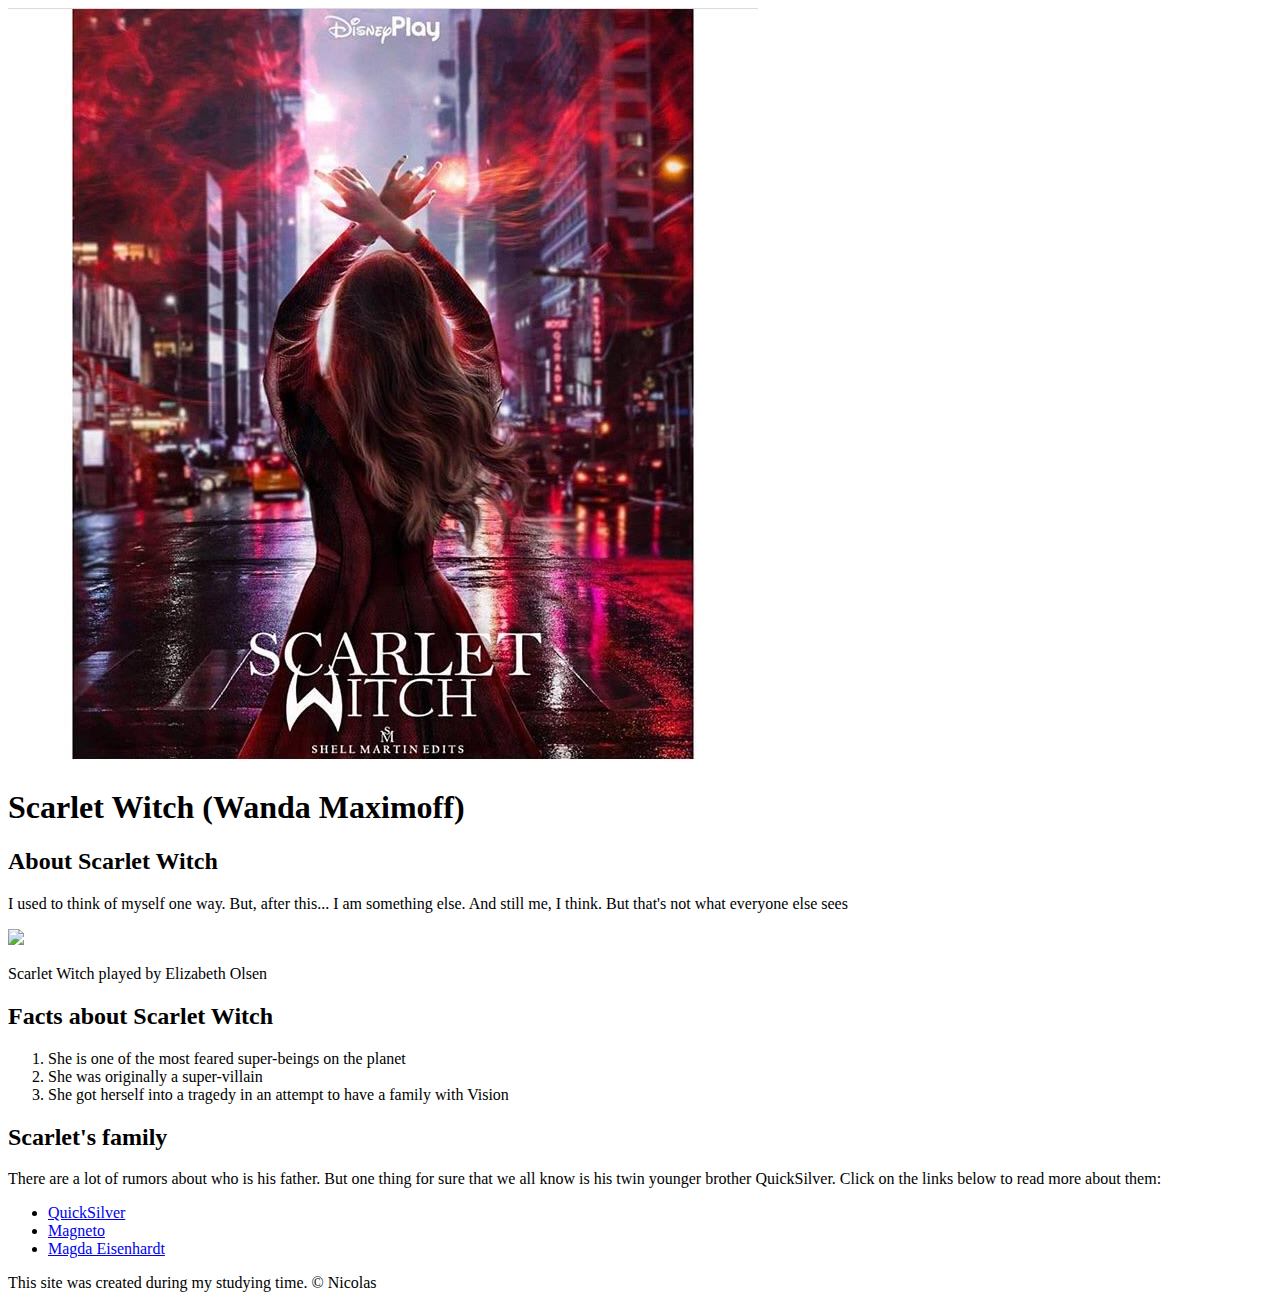
==== index.html @ bfa1f524 "create a new index html file" ====
<!DOCTYPE html>
<html>
<head>
	<title>Scarlet Witch</title>
</head>
<body>
	<!-- header element -->
 	<header>
		<img src="scarletwitch2.jpg">
		<h1>Scarlet Witch (Wanda Maximoff)</h1>
	</header>

	<!-- main element -->
	<main>
		<h2>About Scarlet Witch</h2>
		<p>I used to think of myself one way. But, after this... I am something else. And still me, I think. 
		But that's not what everyone else sees</p>
		<img src="https://media.comicbook.com/2016/05/scarlet-witch-olsen-181450-1280x0.jpg">
		<p>Scarlet Witch played by Elizabeth Olsen</p>
		<!-- Facts -->
		<h2>Facts about Scarlet Witch</h2>
		<ol>
			<li>She is one of the most feared super-beings on the planet</li>
			<li>She was originally a super-villain</li>
			<li>She got herself into a tragedy in an attempt to have a family with Vision</li>
		</ol>
		<!-- Family -->
		<h2>Scarlet's family</h2>
		<p>There are a lot of rumors about who is his father. But one thing for sure that we 
		all know is his twin younger brother QuickSilver. Click on the links below to read more
		about them:</p>
		<ul>
			<li><a href="https://marvelcinematicuniverse.fandom.com/wiki/Quicksilver">QuickSilver</a> </li>
			<li><a href="https://en.wikipedia.org/wiki/Magneto_(Marvel_Comics)">Magneto</a> </li>
			<li><a href="https://marvel.fandom.com/wiki/Magda_Eisenhardt_(Earth-616)">Magda Eisenhardt</a></li>
		</ul>
	</main>

	<!-- Footer element -->
	<footer>
		<p>This site was created during my studying time. &copy; Nicolas</p>
	</footer>
</body>
</html>
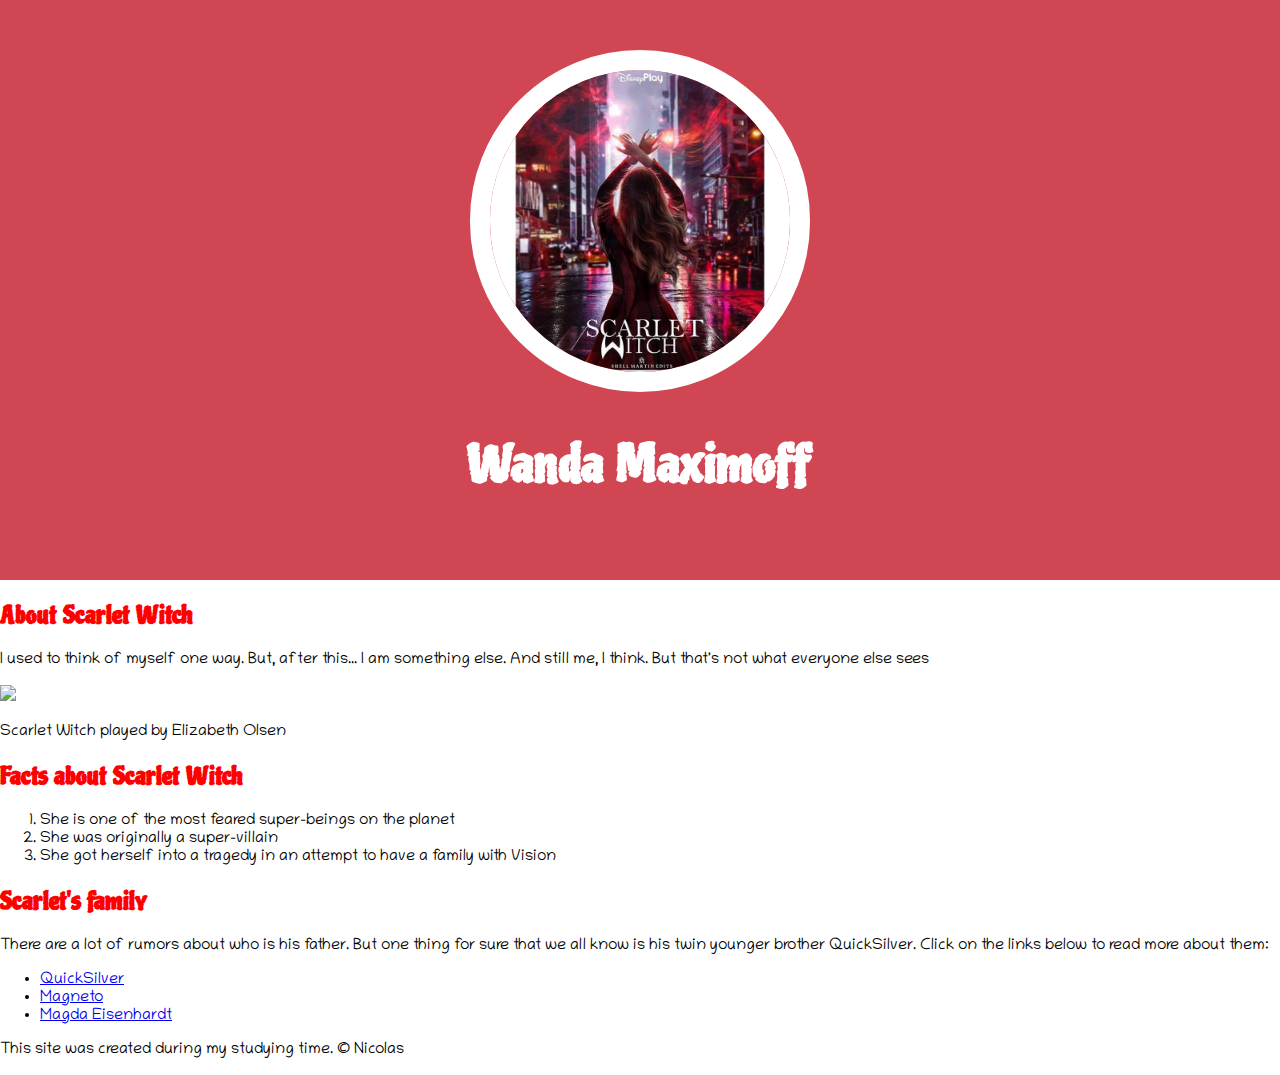
==== commit 760f61ee: "add a css file for the webpage/ addin fonts, colors and edit the size of some images" ====
--- a/index.html
+++ b/index.html
@@ -2,12 +2,19 @@
 <html>
 <head>
 	<title>Scarlet Witch</title>
+<!-- create favicon - tab icon -->
+	<link rel="icon" href="scarletwitch2.jpg">
+	<link rel="stylesheet" type="text/css" href="css/hero.css">
+	<link href="https://fonts.googleapis.com/css2?family=Piedra&display=swap" rel="stylesheet">
+	<link href="https://fonts.googleapis.com/css2?family=Chilanka&display=swap" rel="stylesheet">
+
+
 </head>
 <body>
-	<!-- header element -->
+	<!-- header element (Command and / to get this for the second time, still have to write for the first time)-->
  	<header>
 		<img src="scarletwitch2.jpg">
-		<h1>Scarlet Witch (Wanda Maximoff)</h1>
+		<h1>Wanda Maximoff</h1>
 	</header>
 
 	<!-- main element -->
@@ -24,15 +31,15 @@
 			<li>She was originally a super-villain</li>
 			<li>She got herself into a tragedy in an attempt to have a family with Vision</li>
 		</ol>
-		<!-- Family -->
+		<!-- Family (target blank to click the link the new tab) -->
 		<h2>Scarlet's family</h2>
 		<p>There are a lot of rumors about who is his father. But one thing for sure that we 
 		all know is his twin younger brother QuickSilver. Click on the links below to read more
 		about them:</p>
 		<ul>
-			<li><a href="https://marvelcinematicuniverse.fandom.com/wiki/Quicksilver">QuickSilver</a> </li>
-			<li><a href="https://en.wikipedia.org/wiki/Magneto_(Marvel_Comics)">Magneto</a> </li>
-			<li><a href="https://marvel.fandom.com/wiki/Magda_Eisenhardt_(Earth-616)">Magda Eisenhardt</a></li>
+			<li><a target="blank" href="https://marvelcinematicuniverse.fandom.com/wiki/Quicksilver">QuickSilver</a> </li>
+			<li><a target="blank" href="https://en.wikipedia.org/wiki/Magneto_(Marvel_Comics)">Magneto</a> </li>
+			<li><a target="blank" href="https://marvel.fandom.com/wiki/Magda_Eisenhardt_(Earth-616)">Magda Eisenhardt</a></li>
 		</ul>
 	</main>
 
--- a/css/hero.css
+++ b/css/hero.css
@@ -0,0 +1,27 @@
+body{
+	margin: 0;
+	background-color: white;
+	font-family: chilanka;
+	}
+header{
+	background-color: #d14653;
+	text-align: center;
+	padding-top: 50px;
+	padding-bottom: 50px;
+}
+
+header h1 {
+	color: white;
+	font-family: piedra;
+	font-size: 50px;
+}
+
+header img {
+	border-radius: 170px;
+	width: 300px;
+	border: 20px solid white;
+}
+h1, h2 { 
+	font-family: piedra;
+	color:red;
+}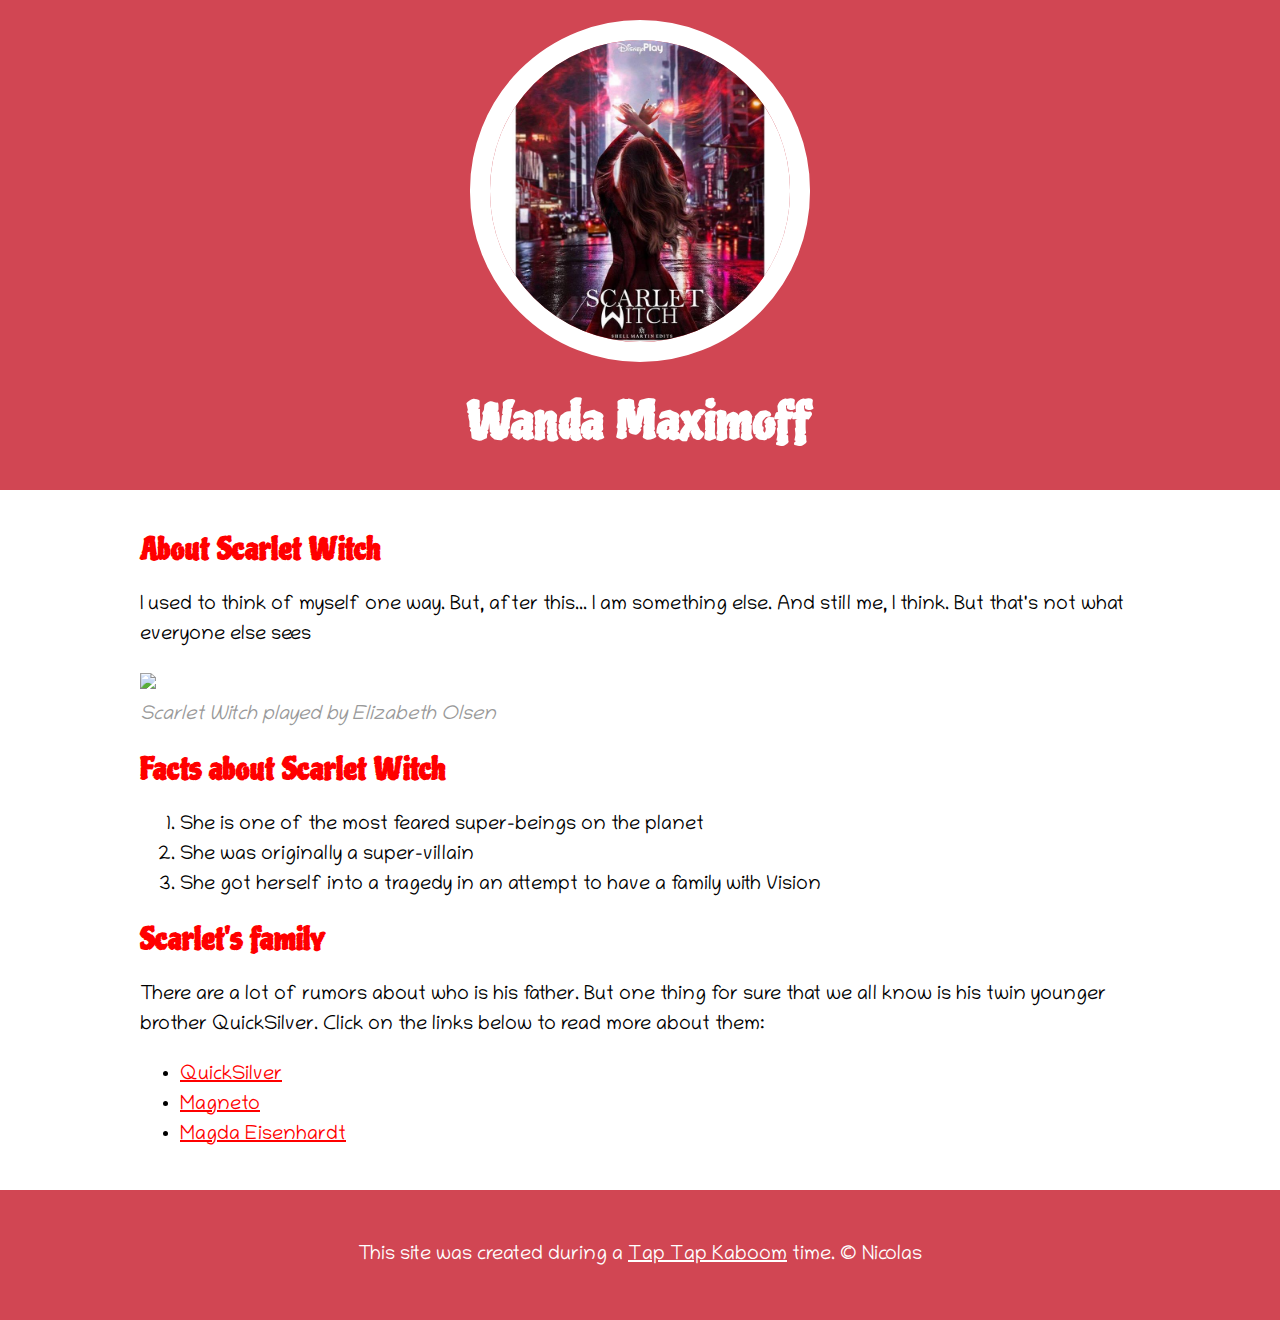
==== commit 57e1574b: "finalize the css file and add an anchor element for the footer for html file" ====
--- a/index.html
+++ b/index.html
@@ -23,7 +23,7 @@
 		<p>I used to think of myself one way. But, after this... I am something else. And still me, I think. 
 		But that's not what everyone else sees</p>
 		<img src="https://media.comicbook.com/2016/05/scarlet-witch-olsen-181450-1280x0.jpg">
-		<p>Scarlet Witch played by Elizabeth Olsen</p>
+		<p class="caption">Scarlet Witch played by Elizabeth Olsen</p>
 		<!-- Facts -->
 		<h2>Facts about Scarlet Witch</h2>
 		<ol>
@@ -45,7 +45,8 @@
 
 	<!-- Footer element -->
 	<footer>
-		<p>This site was created during my studying time. &copy; Nicolas</p>
+		<!-- how to embed a link to the word tap tap kaboom -->
+		<p>This site was created during a <a href="https://taptapkaboom.com">Tap Tap Kaboom</a> time. &copy; Nicolas</p>
 	</footer>
 </body>
 </html>--- a/css/hero.css
+++ b/css/hero.css
@@ -2,12 +2,15 @@
 	margin: 0;
 	background-color: white;
 	font-family: chilanka;
+	font-size: 20px;
+	line-height: 30px;
 	}
 header{
 	background-color: #d14653;
 	text-align: center;
-	padding-top: 50px;
-	padding-bottom: 50px;
+	padding-top: 20px;
+	padding-bottom: 20px;
+	margin:0;
 }
 
 header h1 {
@@ -24,4 +27,55 @@
 h1, h2 { 
 	font-family: piedra;
 	color:red;
-}+}
+/*padding size: top bot right left*/
+main{
+	max-width: 1000px;
+	margin: 0 auto;
+	padding: 20px;
+}
+
+main img{
+	max-width: 100%;
+}
+/* sizes : top (right left) bot (for margin) */;
+h2{
+	font-size: 30px;
+	margin: 40px 0 10px;
+}
+
+a{
+	color: red;
+}
+a:hover{
+	color: white;
+	background-color: purple;
+}
+
+footer{
+	background-color: #d14653;
+	text-align: center;
+	color: white;
+	padding: 50px;
+}
+
+footer p{
+	margin: 0;
+}
+
+/* a here means anchor element - the link of the footer */
+footer a{ 
+	color: white; 
+}
+
+footer a:hover{
+	color:yellow;
+	background-color: black;
+}
+
+p.caption{
+	color: #999999;
+	font-style: italic;
+	margin-top: 0;
+}
+
